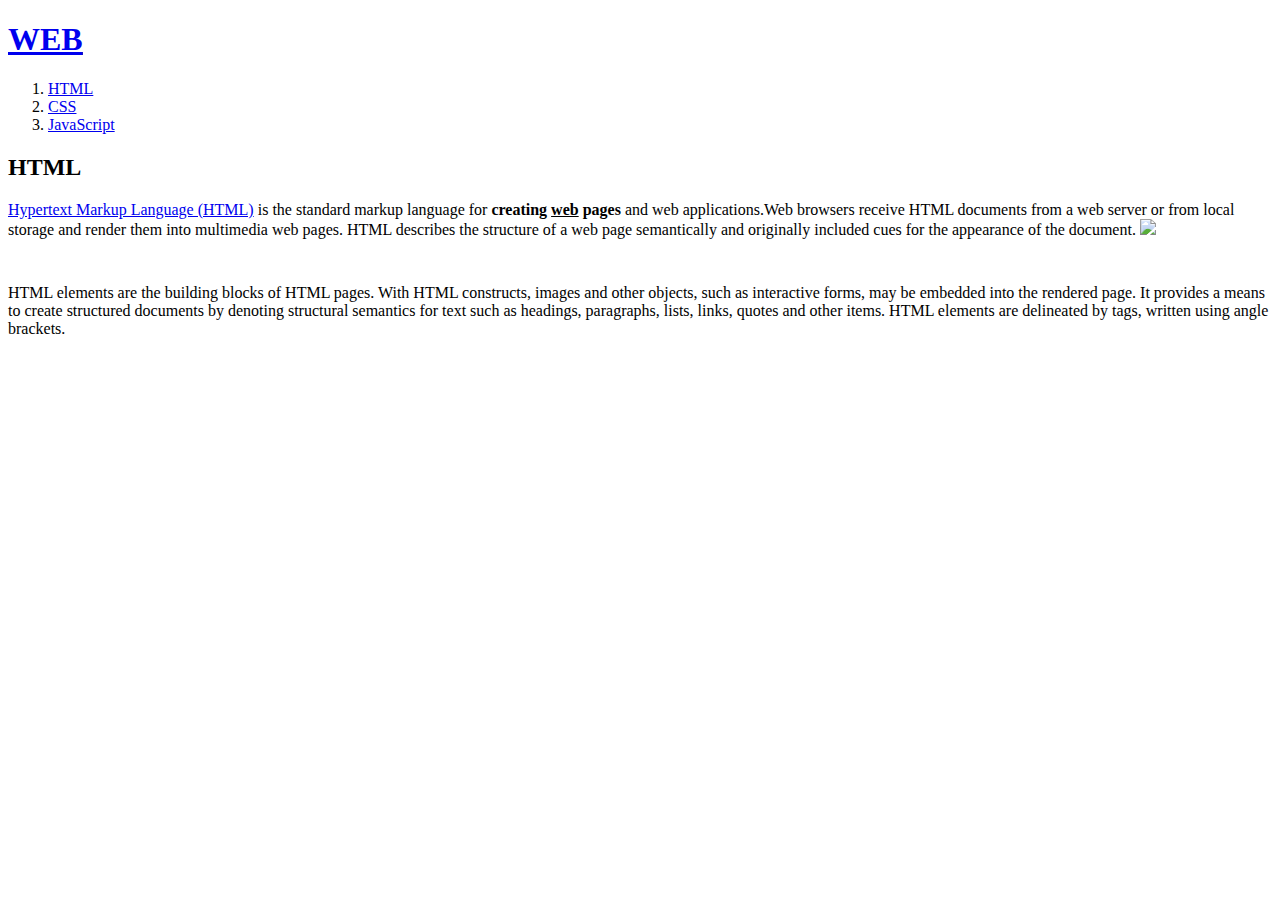
==== 1.html @ 54cc6180 "웹사이트 완성!!!" ====
<!DOCTYPE html>
<html> <!--헤드와 바디를 감쌈-->
  <head><!--본문을 설명하는 태그-->
    <title>WEB1 - HTML</title> <!--검색엔진이 참고하는 타이틀-->
    <meta charset="utf-8"> <!--웹페이지가 해석하는 방식 지정-->
  </head>
  <body><!--여기가 본문이다 표시-->
    <h1><strong><u><a href="index.html">WEB</a></u></strong></h1> <!--큰제목-->
    <ol><!--순서가 있는 리스트, 중간에 편집하기 용이함-->
      <li><a href="1.html">HTML</a></li>
      <li><a href="2.html">CSS</a></li>
      <li><a href="3.html">JavaScript</a></li>
    </ol>
    <h2>HTML</h2>
      <a href="https://www.w3.org/TR/html5/" target="_blank" title="html5 speicification">
      Hypertext Markup Language (HTML)</a> is the standard markup language for <strong>creating <u>web</u> pages</strong> and web applications.Web browsers receive HTML documents from a web server or from local storage and render them into multimedia web pages. HTML describes the structure of a web page semantically and originally included cues for the appearance of the document.
    <img src="https://s3-ap-northeast-2.amazonaws.com/opentutorials-user-file/module/3135/7648.png" width="100%">
    <p style="margin-top:45px;">
      HTML elements are the building blocks of HTML pages. With HTML constructs, images and other objects, such as interactive forms, may be embedded into the rendered page. It provides a means to create structured documents by denoting structural semantics for text such as headings, paragraphs, lists, links, quotes and other items. HTML elements are delineated by tags, written using angle brackets.
    </p>
  </body>
</html>
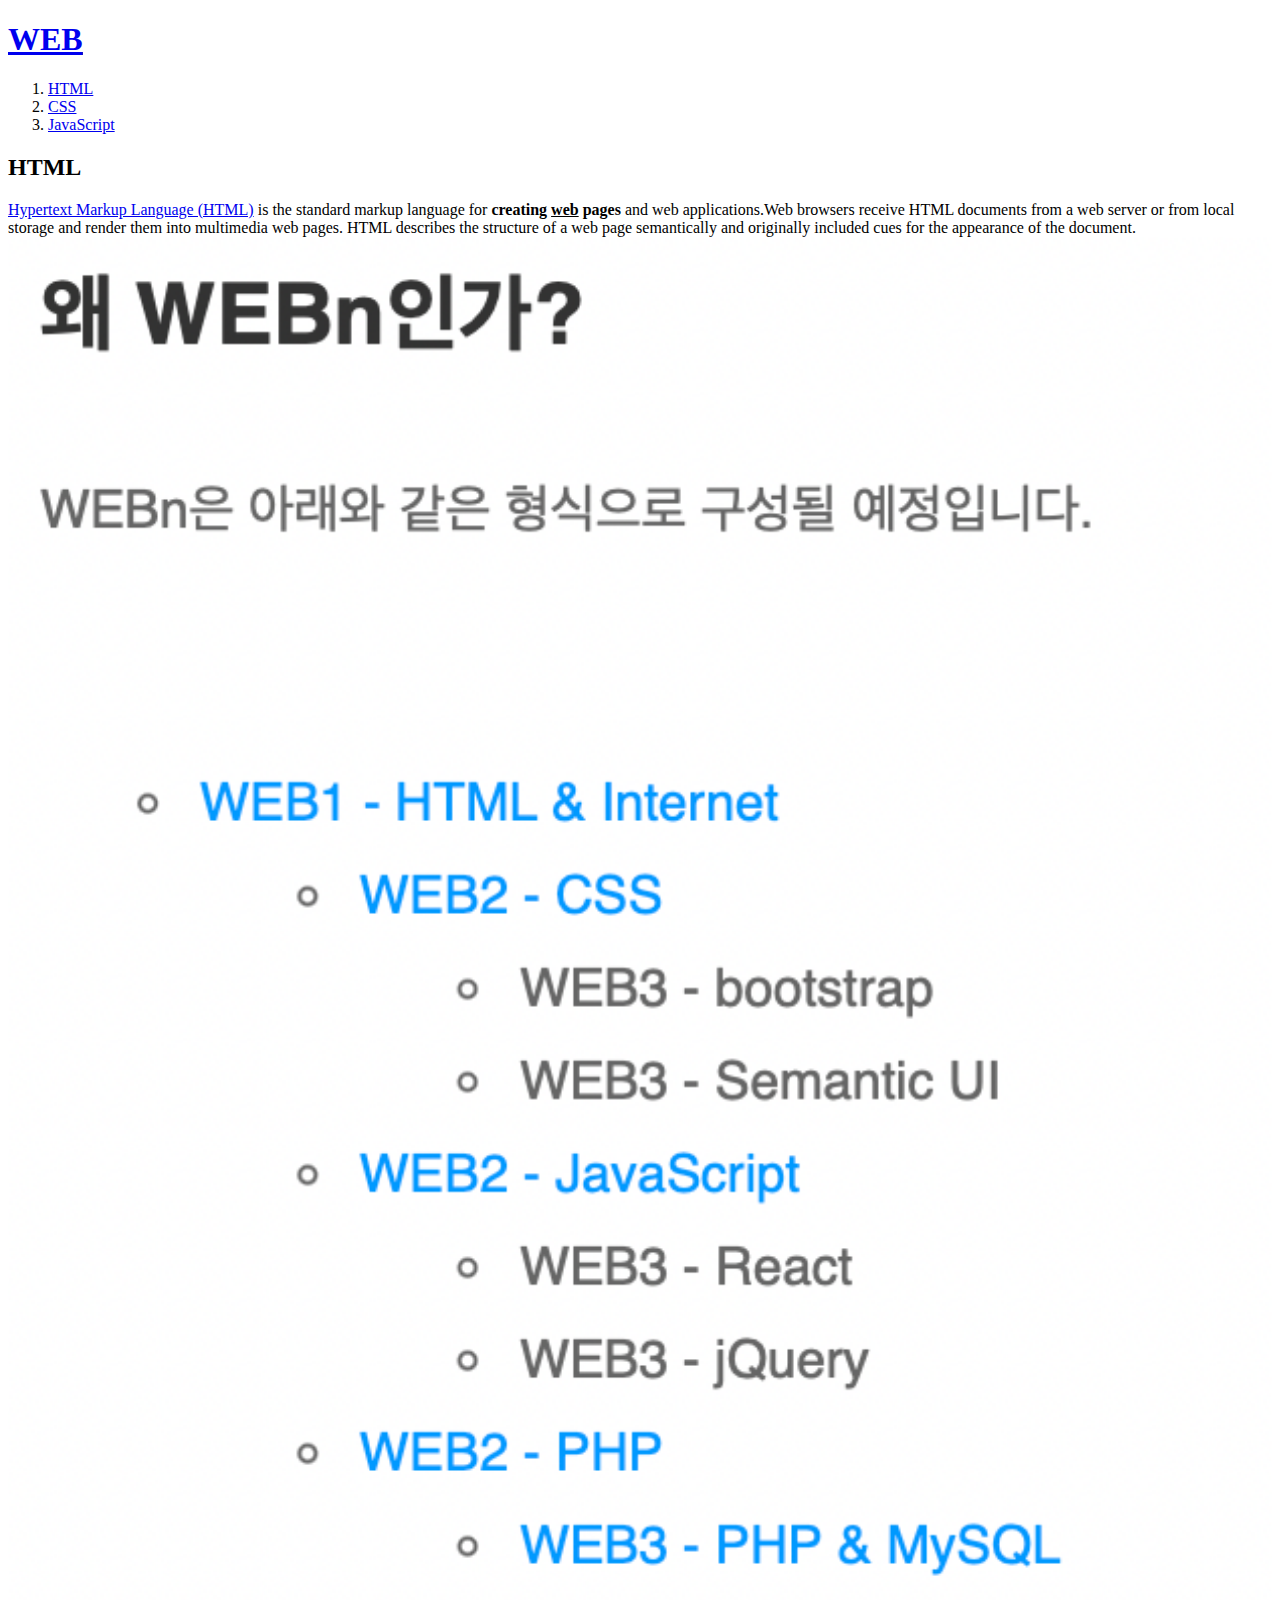
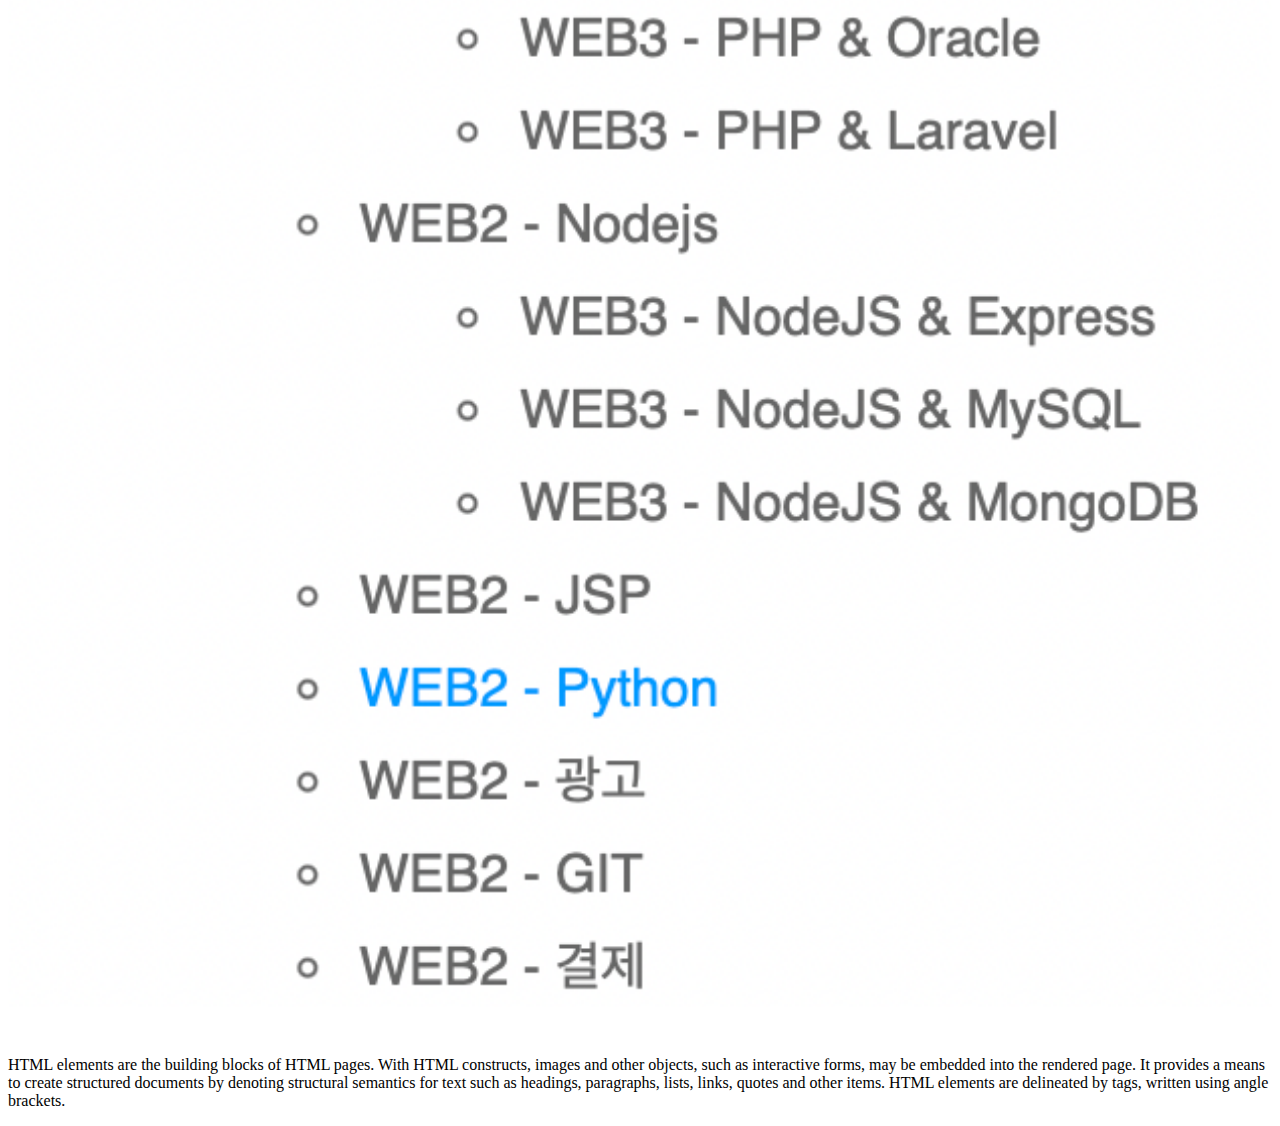
==== commit e31d1a0d: "Add files via upload" ====
--- a/1.html
+++ b/1.html
@@ -14,7 +14,7 @@
     <h2>HTML</h2>
       <a href="https://www.w3.org/TR/html5/" target="_blank" title="html5 speicification">
       Hypertext Markup Language (HTML)</a> is the standard markup language for <strong>creating <u>web</u> pages</strong> and web applications.Web browsers receive HTML documents from a web server or from local storage and render them into multimedia web pages. HTML describes the structure of a web page semantically and originally included cues for the appearance of the document.
-    <img src="https://s3-ap-northeast-2.amazonaws.com/opentutorials-user-file/module/3135/7648.png" width="100%">
+    <img src="webn.jpg" width="100%">
     <p style="margin-top:45px;">
       HTML elements are the building blocks of HTML pages. With HTML constructs, images and other objects, such as interactive forms, may be embedded into the rendered page. It provides a means to create structured documents by denoting structural semantics for text such as headings, paragraphs, lists, links, quotes and other items. HTML elements are delineated by tags, written using angle brackets.
     </p>
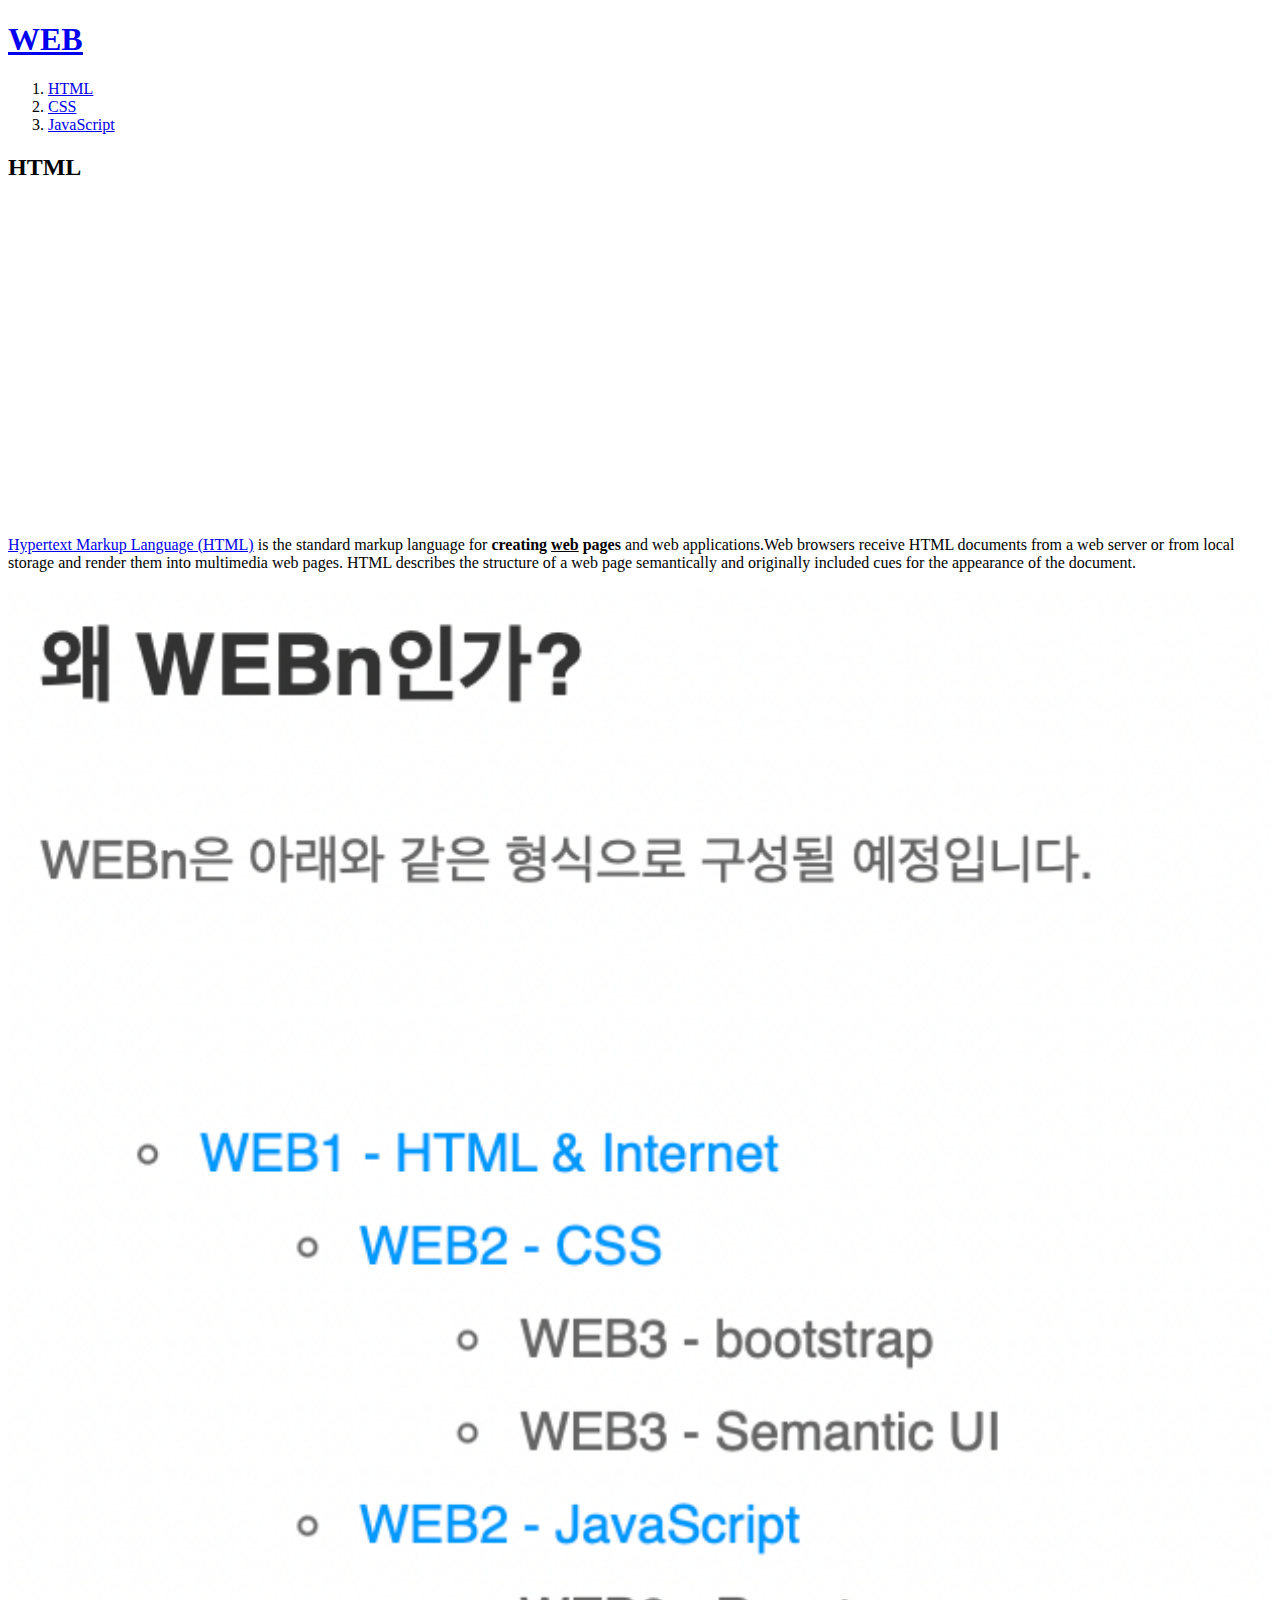
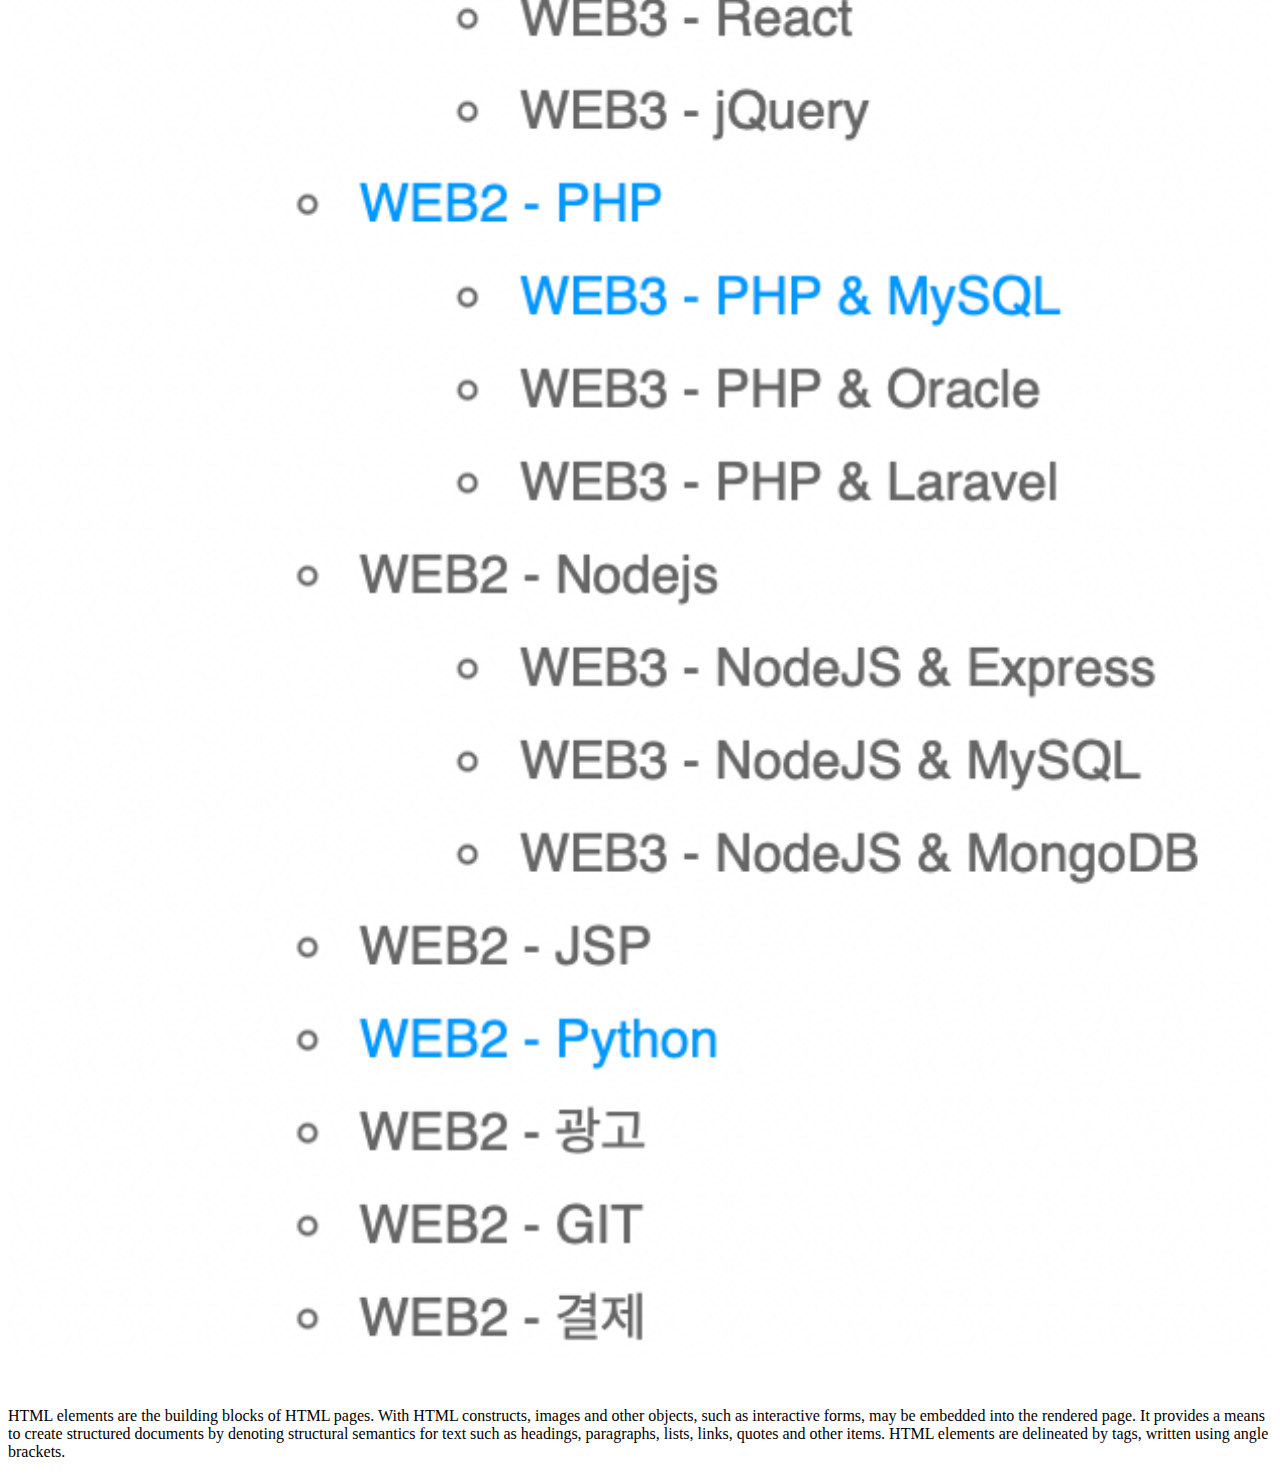
==== commit aebd8414: "Add files via upload" ====
--- a/1.html
+++ b/1.html
@@ -12,11 +12,49 @@
       <li><a href="3.html">JavaScript</a></li>
     </ol>
     <h2>HTML</h2>
-      <a href="https://www.w3.org/TR/html5/" target="_blank" title="html5 speicification">
+    <p>
+      <iframe height="315" width="560" src="https://www.youtube.com/embed/jSJM9iOiQ1g" frameborder="0"></iframe>
+    </p>
+    <p><a href="https://www.w3.org/TR/html5/" target="_blank" title="html5 speicification">
       Hypertext Markup Language (HTML)</a> is the standard markup language for <strong>creating <u>web</u> pages</strong> and web applications.Web browsers receive HTML documents from a web server or from local storage and render them into multimedia web pages. HTML describes the structure of a web page semantically and originally included cues for the appearance of the document.
+    </p>
     <img src="webn.jpg" width="100%">
     <p style="margin-top:45px;">
       HTML elements are the building blocks of HTML pages. With HTML constructs, images and other objects, such as interactive forms, may be embedded into the rendered page. It provides a means to create structured documents by denoting structural semantics for text such as headings, paragraphs, lists, links, quotes and other items. HTML elements are delineated by tags, written using angle brackets.
     </p>
+    <p>
+      <div id="disqus_thread"></div>
+<script>
+    /**
+    *  RECOMMENDED CONFIGURATION VARIABLES: EDIT AND UNCOMMENT THE SECTION BELOW TO INSERT DYNAMIC VALUES FROM YOUR PLATFORM OR CMS.
+    *  LEARN WHY DEFINING THESE VARIABLES IS IMPORTANT: https://disqus.com/admin/universalcode/#configuration-variables    */
+    /*
+    var disqus_config = function () {
+    this.page.url = PAGE_URL;  // Replace PAGE_URL with your page's canonical URL variable
+    this.page.identifier = PAGE_IDENTIFIER; // Replace PAGE_IDENTIFIER with your page's unique identifier variable
+    };
+    */
+    (function() { // DON'T EDIT BELOW THIS LINE
+    var d = document, s = d.createElement('script');
+    s.src = 'https://web1-jlsn1oktmd.disqus.com/embed.js';
+    s.setAttribute('data-timestamp', +new Date());
+    (d.head || d.body).appendChild(s);
+    })();
+</script>
+<noscript>Please enable JavaScript to view the <a href="https://disqus.com/?ref_noscript">comments powered by Disqus.</a></noscript>
+    </p>
+    <!--Start of Tawk.to Script-->
+<script type="text/javascript">
+var Tawk_API=Tawk_API||{}, Tawk_LoadStart=new Date();
+(function(){
+var s1=document.createElement("script"),s0=document.getElementsByTagName("script")[0];
+s1.async=true;
+s1.src='https://embed.tawk.to/625c4746b0d10b6f3e6dfabb/1g0s7cqsk';
+s1.charset='UTF-8';
+s1.setAttribute('crossorigin','*');
+s0.parentNode.insertBefore(s1,s0);
+})();
+</script>
+<!--End of Tawk.to Script-->
   </body>
 </html>
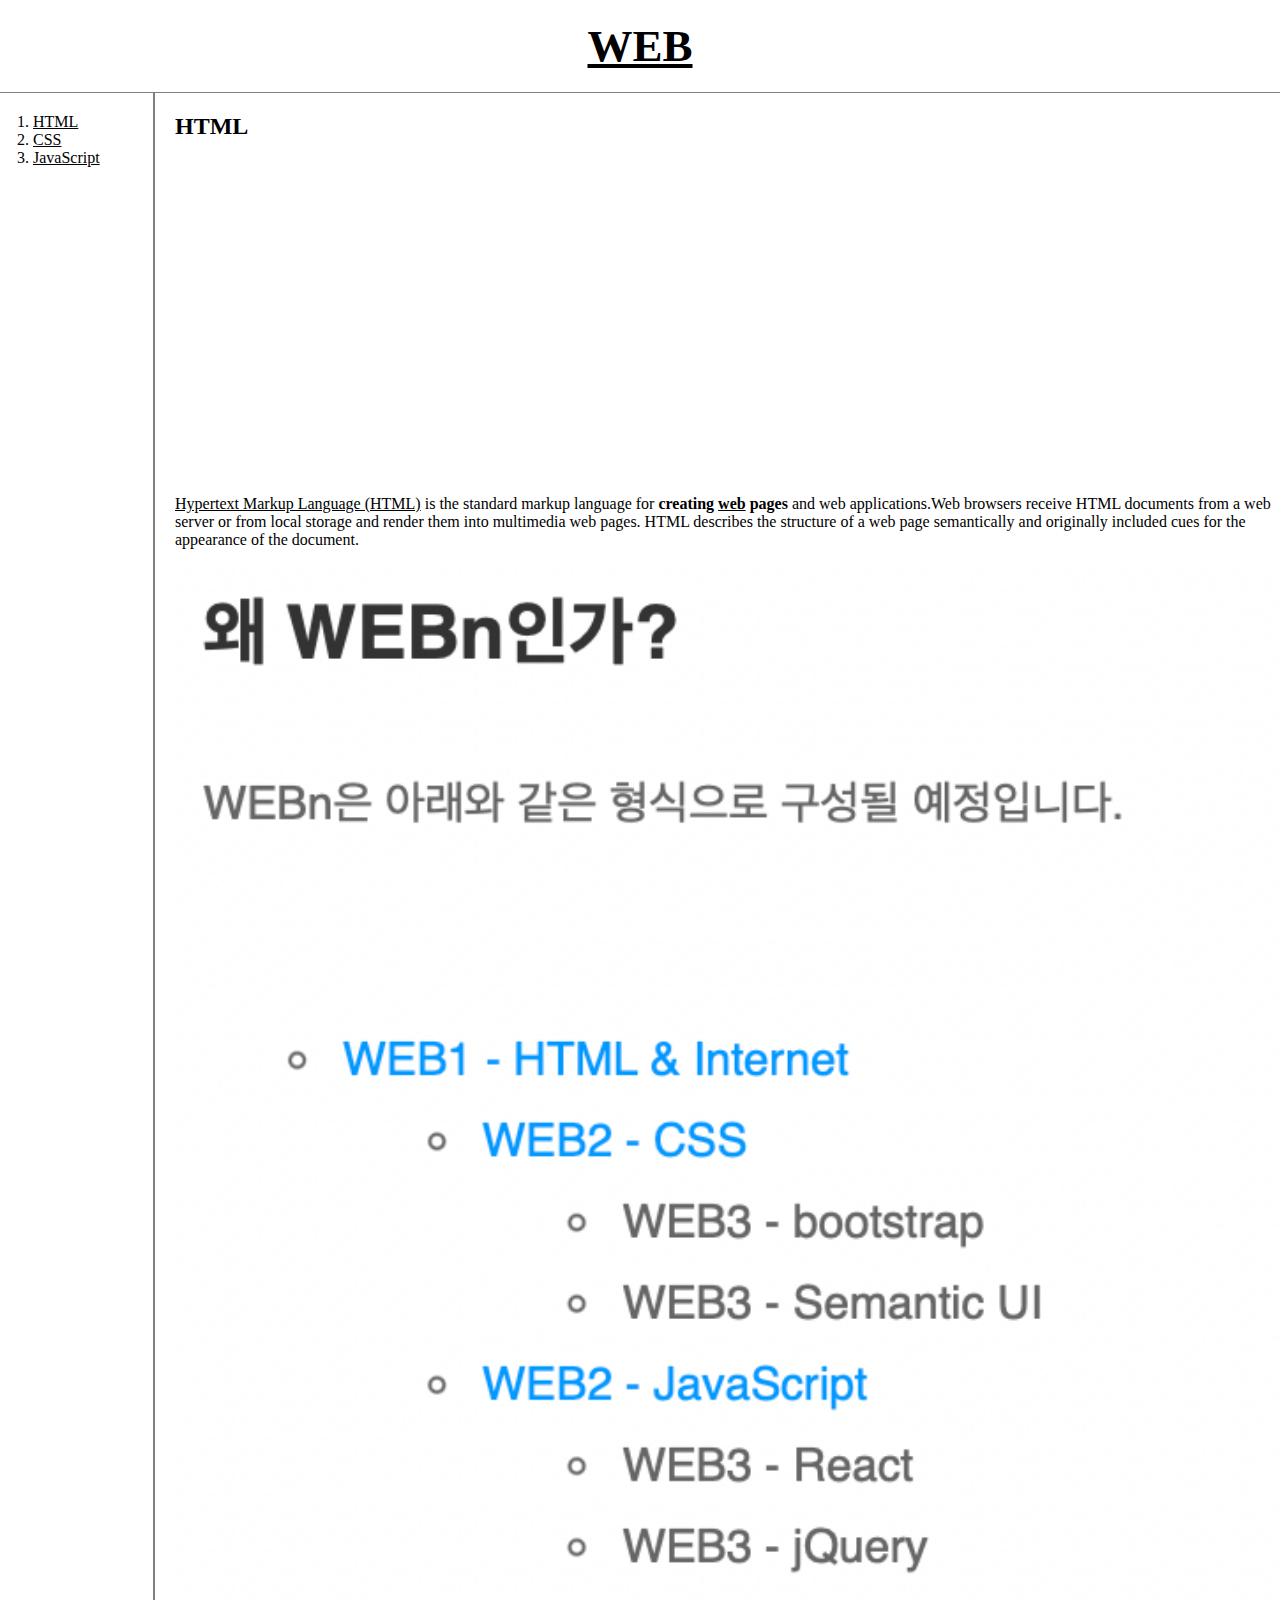
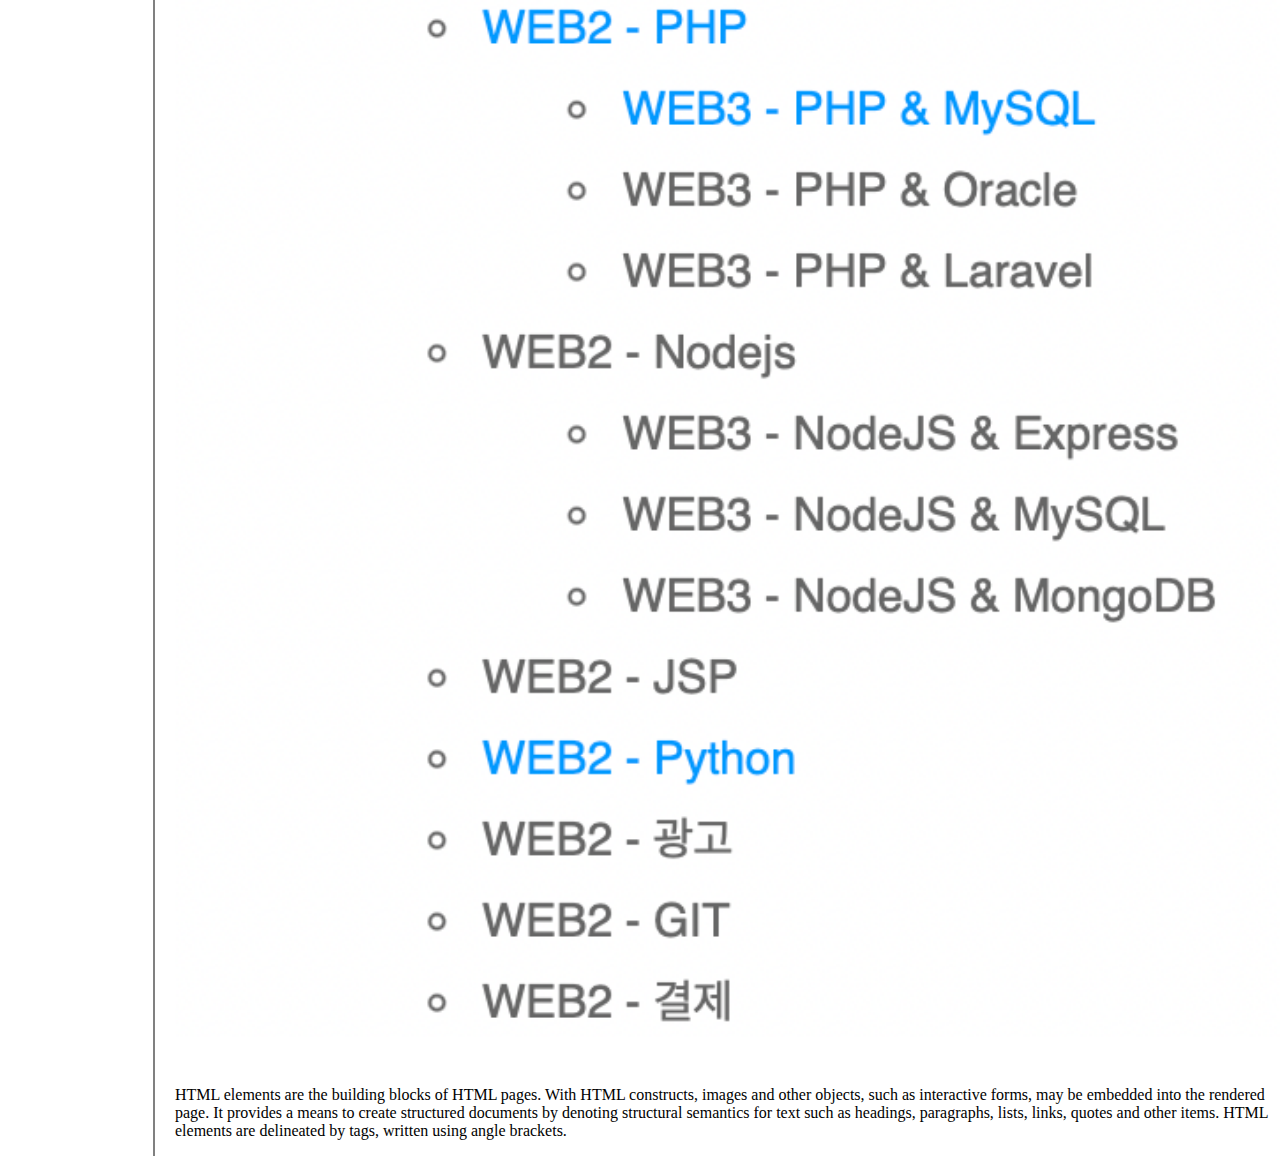
==== commit e8ffc0f9: "Add files via upload" ====
--- a/1.html
+++ b/1.html
@@ -3,25 +3,39 @@
   <head><!--본문을 설명하는 태그-->
     <title>WEB1 - HTML</title> <!--검색엔진이 참고하는 타이틀-->
     <meta charset="utf-8"> <!--웹페이지가 해석하는 방식 지정-->
+    <link href="style.css" rel="stylesheet"> 
+    <!-- Global site tag (gtag.js) - Google Analytics -->
+<script async src="https://www.googletagmanager.com/gtag/js?id=G-4ZNGMMFE7P"></script>
+<script>
+  window.dataLayer = window.dataLayer || [];
+  function gtag(){dataLayer.push(arguments);}
+  gtag('js', new Date());
+
+  gtag('config', 'G-4ZNGMMFE7P');
+</script>
   </head>
-  <body><!--여기가 본문이다 표시-->
-    <h1><strong><u><a href="index.html">WEB</a></u></strong></h1> <!--큰제목-->
-    <ol><!--순서가 있는 리스트, 중간에 편집하기 용이함-->
-      <li><a href="1.html">HTML</a></li>
-      <li><a href="2.html">CSS</a></li>
-      <li><a href="3.html">JavaScript</a></li>
-    </ol>
-    <h2>HTML</h2>
-    <p>
-      <iframe height="315" width="560" src="https://www.youtube.com/embed/jSJM9iOiQ1g" frameborder="0"></iframe>
-    </p>
-    <p><a href="https://www.w3.org/TR/html5/" target="_blank" title="html5 speicification">
-      Hypertext Markup Language (HTML)</a> is the standard markup language for <strong>creating <u>web</u> pages</strong> and web applications.Web browsers receive HTML documents from a web server or from local storage and render them into multimedia web pages. HTML describes the structure of a web page semantically and originally included cues for the appearance of the document.
-    </p>
-    <img src="webn.jpg" width="100%">
-    <p style="margin-top:45px;">
-      HTML elements are the building blocks of HTML pages. With HTML constructs, images and other objects, such as interactive forms, may be embedded into the rendered page. It provides a means to create structured documents by denoting structural semantics for text such as headings, paragraphs, lists, links, quotes and other items. HTML elements are delineated by tags, written using angle brackets.
-    </p>
+  <body>
+    <h1><a href="index.html">WEB</a></h1>
+    <div id="grid">
+            <ol>
+              <li><a href="1.html">HTML</a></li>
+              <li><a href="2.html">CSS</a></li>
+              <li><a href="3.html">JavaScript</a></li>
+            </ol>
+          <div id="article">
+              <h2>HTML</h2>
+              <p>
+                <iframe height="315" width="560" src="https://www.youtube.com/embed/jSJM9iOiQ1g" frameborder="0"></iframe>
+              </p>
+              <p><a href="https://www.w3.org/TR/html5/" target="_blank" title="html5 speicification">
+                Hypertext Markup Language (HTML)</a> is the standard markup language for <strong>creating <u>web</u> pages</strong> and web applications.Web browsers receive HTML documents from a web server or from local storage and render them into multimedia web pages. HTML describes the structure of a web page semantically and originally included cues for the appearance of the document.
+              </p>
+              <img src="webn.jpg" width="100%">
+              <p style="margin-top:45px;">
+                HTML elements are the building blocks of HTML pages. With HTML constructs, images and other objects, such as interactive forms, may be embedded into the rendered page. It provides a means to create structured documents by denoting structural semantics for text such as headings, paragraphs, lists, links, quotes and other items. HTML elements are delineated by tags, written using angle brackets.
+              </p>
+          </div>
+  </div>
     <p>
       <div id="disqus_thread"></div>
 <script>
--- a/style.css
+++ b/style.css
@@ -0,0 +1,37 @@
+body{
+  margin:0;
+}
+a {
+  color:black;
+}
+h1 {
+  font-size:45px;
+  text-align:center;
+  border-bottom:1px solid gray;
+  margin:0;
+  padding:20px;
+}
+ol{
+  border-right:2px solid gray;
+  width:100px;
+  margin:0;
+  padding:20px;
+}
+#grid{
+  display: grid;
+  grid-template-columns:150px 1fr;
+}
+#grid ol{
+  padding-left: 33px;
+}
+#grid #article{
+  padding-left: 25px;
+}
+@media(max-width:700px) {
+  #grid{
+    display:block;
+  }
+  ol{
+    border-right:none;
+  }
+}
